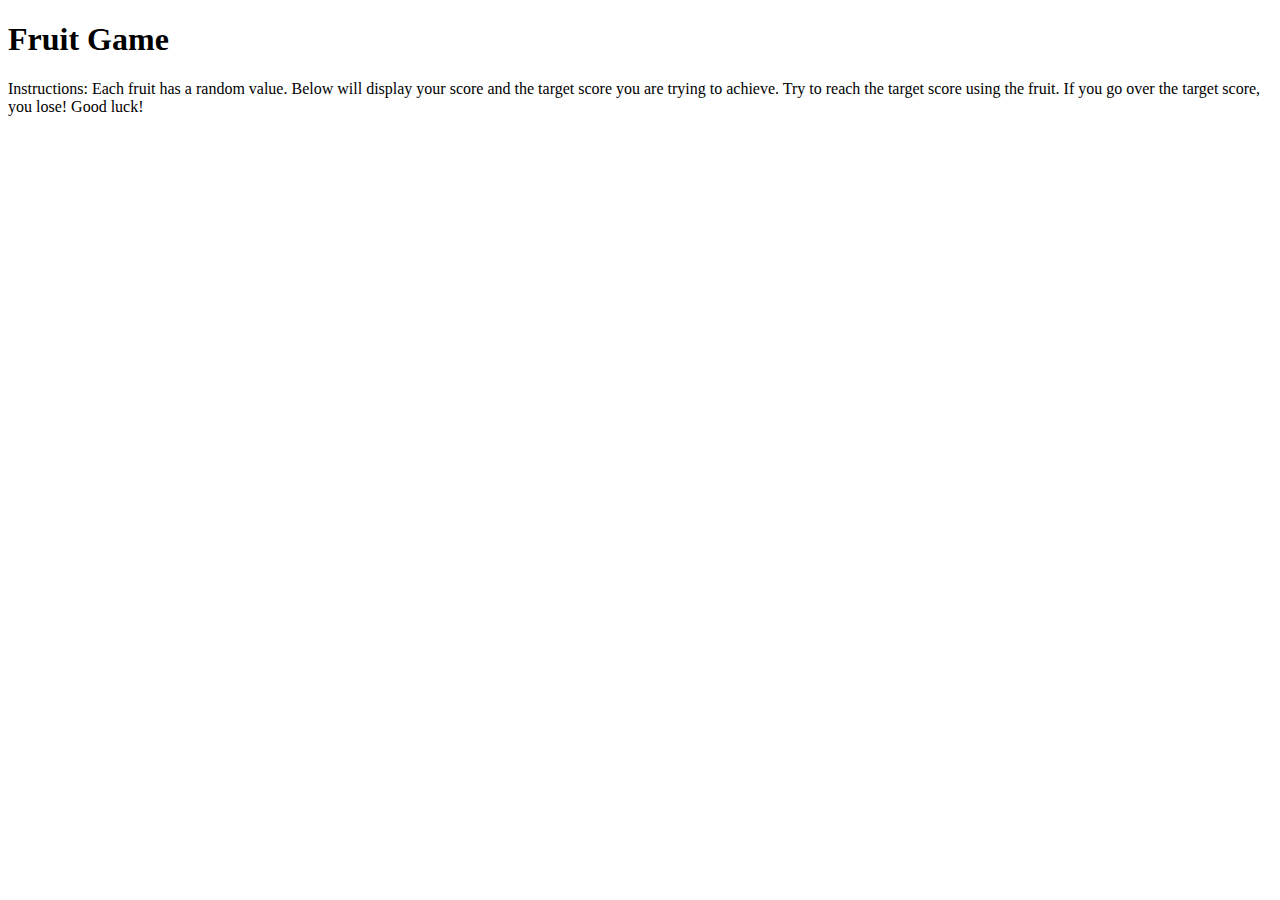
==== index.html @ f89f27df "added title/instructions/links" ====
<!DOCTYPE html>
<html lang="en">
<head>
    <meta charset="UTF-8">
    <meta name="viewport" content="width=device-width, initial-scale=1.0">
    <meta http-equiv="X-UA-Compatible" content="ie=edge">
    <title>Fruit Game!</title>

    <link href="https://fonts.googleapis.com/css?family=Fascinate+Inline&display=swap" rel="stylesheet">
    <link rel="stylesheet" type="text/css" href="assets/css/style.css">

</head>



<body>


<div class="title">

<h1>Fruit Game</h1>

</div>


<p>Instructions: Each fruit has a random value. Below will display your score and the target score you are trying to achieve. Try to reach the target score using the fruit. If you go over the target score, you lose! Good luck!</p>


<script type='text/javascript' src='assets/javascript/game.js'></script>

</body>
</html>
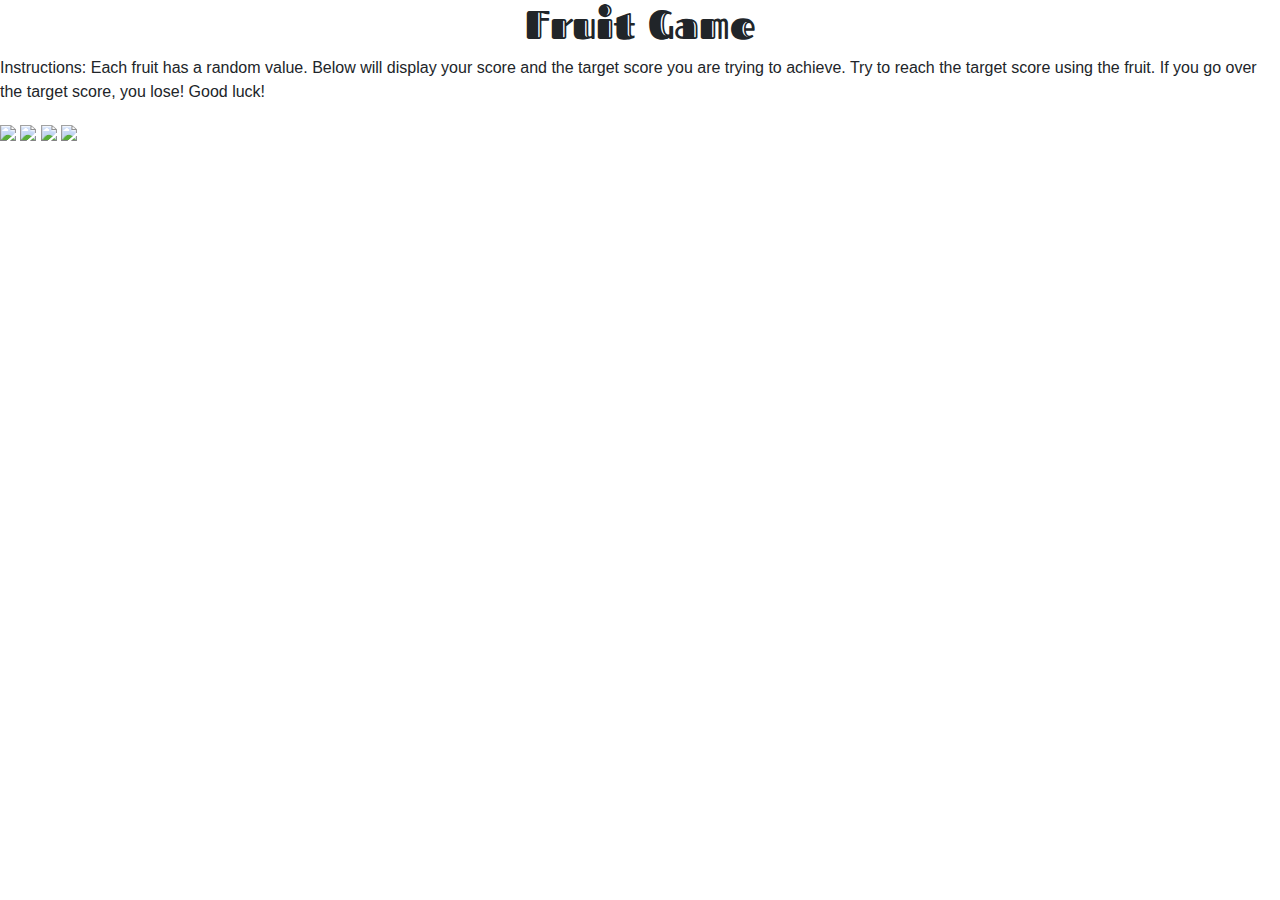
==== commit c5f0cddd: "added fruit images" ====
--- a/index.html
+++ b/index.html
@@ -5,10 +5,10 @@
     <meta name="viewport" content="width=device-width, initial-scale=1.0">
     <meta http-equiv="X-UA-Compatible" content="ie=edge">
     <title>Fruit Game!</title>
-
+    <link href="https://fonts.googleapis.com/css?family=Fascinate+Inline|Muli&display=swap" rel="stylesheet">
     <link href="https://fonts.googleapis.com/css?family=Fascinate+Inline&display=swap" rel="stylesheet">
     <link rel="stylesheet" type="text/css" href="assets/css/style.css">
-
+    <link rel="stylesheet" href="https://maxcdn.bootstrapcdn.com/bootstrap/4.0.0/css/bootstrap.min.css">    
 </head>
 
 
@@ -22,11 +22,17 @@
 
 </div>
 
+<div class="instructions">
+<p>Instructions: Each fruit has a random value. Below will display your score and the target score you are trying to achieve. Try to reach the target score using the fruit. If you go over the target score, you lose! Good luck!</p>
+</div>
 
-<p>Instructions: Each fruit has a random value. Below will display your score and the target score you are trying to achieve. Try to reach the target score using the fruit. If you go over the target score, you lose! Good luck!</p>
-
+<img id="apple" src="https://cdn1.iconfinder.com/data/icons/fruit-cartoon-flat-cute-fruity/512/apple-512.png"/>
+<img id="orange" src="https://cdn1.iconfinder.com/data/icons/fruit-cartoon-flat-cute-fruity/512/orange-512.png"/>
+<img id="grape" src="https://cdn1.iconfinder.com/data/icons/fruit-cartoon-flat-cute-fruity/512/passion_fruit-512.png"/>
+<img id="pear" src="https://cdn1.iconfinder.com/data/icons/fruit-cartoon-flat-cute-fruity/512/pear-512.png"/>
 
 <script type='text/javascript' src='assets/javascript/game.js'></script>
+<script type="text/javascript" src="https://cdnjs.cloudflare.com/ajax/libs/jquery/3.2.1/jquery.min.js"></script>
 
 </body>
 </html>--- a/assets/css/style.css
+++ b/assets/css/style.css
@@ -0,0 +1,13 @@
+.title {
+
+    font-family: 'Fascinate Inline', cursive;
+    font-size: 50px;
+    text-align: center;
+
+}
+
+body {
+
+    background-color: mintcream;
+
+}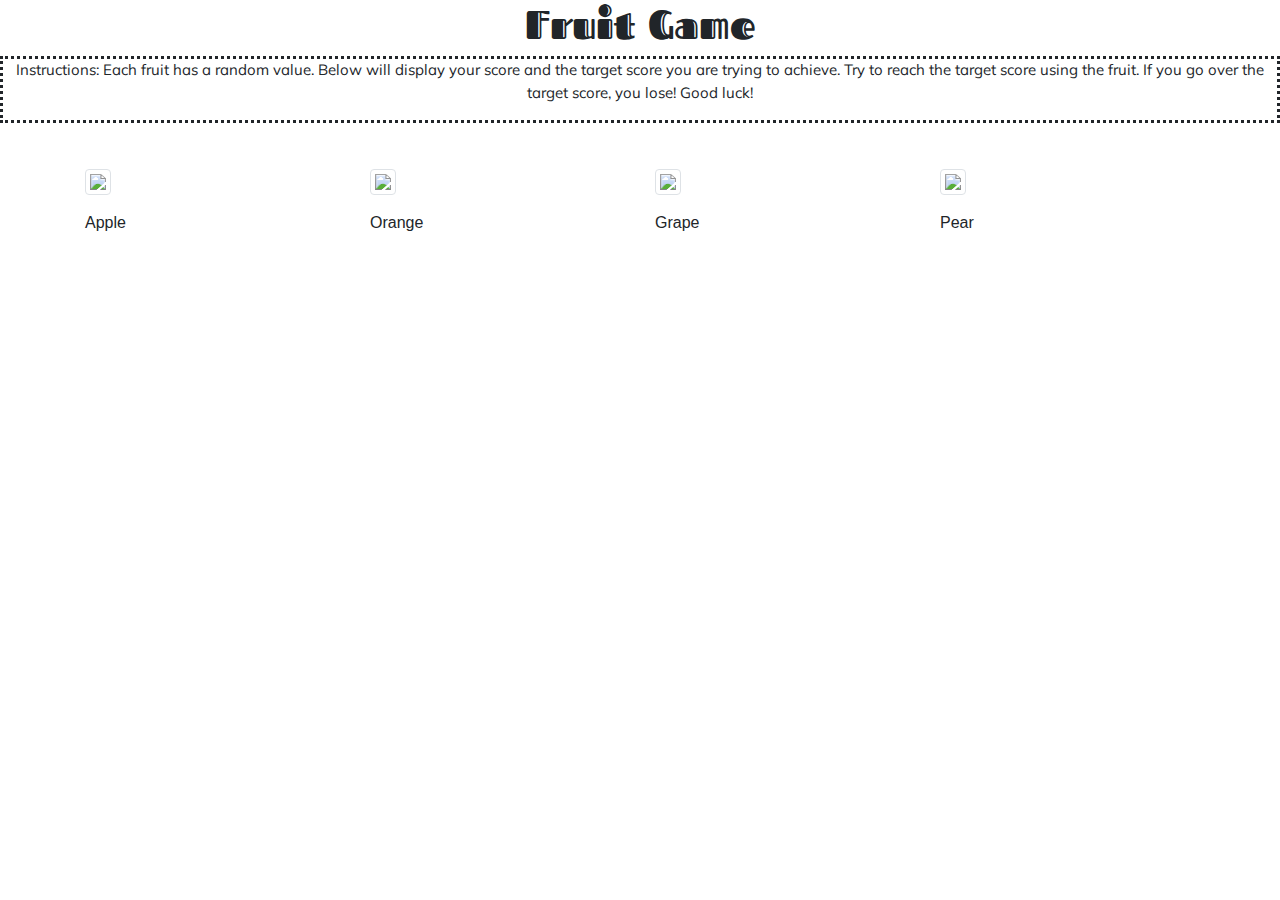
==== commit b2376bb4: "added bootstrap for images" ====
--- a/index.html
+++ b/index.html
@@ -26,10 +26,46 @@
 <p>Instructions: Each fruit has a random value. Below will display your score and the target score you are trying to achieve. Try to reach the target score using the fruit. If you go over the target score, you lose! Good luck!</p>
 </div>
 
-<img id="apple" src="https://cdn1.iconfinder.com/data/icons/fruit-cartoon-flat-cute-fruity/512/apple-512.png"/>
+<div class="container">
+        <div class="row">
+          <div class="col-lg-3 col-md-4 col-sm-6" data-toggle="modal" data-target="#modal">
+            <div class="apple">
+            <a href="#lightbox" data-slide-to="0"><img src="https://cdn1.iconfinder.com/data/icons/fruit-cartoon-flat-cute-fruity/512/apple-512.png" class="img-thumbnail my-3"></a>
+            <p>Apple</p>
+            </div>
+          </div>
+          <div class="col-lg-3 col-md-4 col-sm-6" data-toggle="modal" data-target="#modal">
+            <div class="orange">
+            <a href="#lightbox" data-slide-to="1"><img src="https://cdn1.iconfinder.com/data/icons/fruit-cartoon-flat-cute-fruity/512/orange-512.png" class="img-thumbnail my-3"></a>
+        <p>Orange</p> 
+        </div>
+          </div>
+          <div class="col-lg-3 col-md-4 col-sm-6" data-toggle="modal" data-target="#modal">
+            <div class="grape">
+            <a href="#lightbox" data-slide-to="2"><img src="https://cdn1.iconfinder.com/data/icons/fruit-cartoon-flat-cute-fruity/512/passion_fruit-512.png" class="img-thumbnail my-3"></a>
+        <p>Grape</p>  
+        </div>
+        </div>
+          
+        <div class="col-lg-3 col-md-4 col-sm-6" data-toggle="modal" data-target="#modal">
+           <div class="pear">
+            <a href="#lightbox" data-slide-to="3"><img src="https://cdn1.iconfinder.com/data/icons/fruit-cartoon-flat-cute-fruity/512/pear-512.png" class="img-thumbnail my-3"></a>
+        <p>Pear</p> 
+        </div>
+          </div>
+        
+        
+        </div>
+
+      </div>
+     
+
+
+
+<!-- <img id="apple" src="https://cdn1.iconfinder.com/data/icons/fruit-cartoon-flat-cute-fruity/512/apple-512.png"/>
 <img id="orange" src="https://cdn1.iconfinder.com/data/icons/fruit-cartoon-flat-cute-fruity/512/orange-512.png"/>
 <img id="grape" src="https://cdn1.iconfinder.com/data/icons/fruit-cartoon-flat-cute-fruity/512/passion_fruit-512.png"/>
-<img id="pear" src="https://cdn1.iconfinder.com/data/icons/fruit-cartoon-flat-cute-fruity/512/pear-512.png"/>
+<img id="pear" src="https://cdn1.iconfinder.com/data/icons/fruit-cartoon-flat-cute-fruity/512/pear-512.png"/> -->
 
 <script type='text/javascript' src='assets/javascript/game.js'></script>
 <script type="text/javascript" src="https://cdnjs.cloudflare.com/ajax/libs/jquery/3.2.1/jquery.min.js"></script>
--- a/assets/css/style.css
+++ b/assets/css/style.css
@@ -1,7 +1,8 @@
+
 .title {
 
     font-family: 'Fascinate Inline', cursive;
-    font-size: 50px;
+    font-size: 40px;
     text-align: center;
 
 }
@@ -10,4 +11,40 @@
 
     background-color: mintcream;
 
+}
+
+.instructions {
+    font-size: 15px;
+    font-family: 'Muli', sans-serif;
+    text-align: center;
+    border-style: dotted;
+    margin-bottom: 30px;
+    
+}
+
+/* fruit images */
+
+#apple {
+
+    width: 170px;
+    padding: 20px 10px;
+
+}
+
+#orange {
+    
+    width: 170px;
+    padding: 20px;
+}
+
+#grape {
+
+    width: 170px;
+    padding: 20px;
+}
+
+#pear {
+
+    width: 170px;
+    padding: 20px;
 }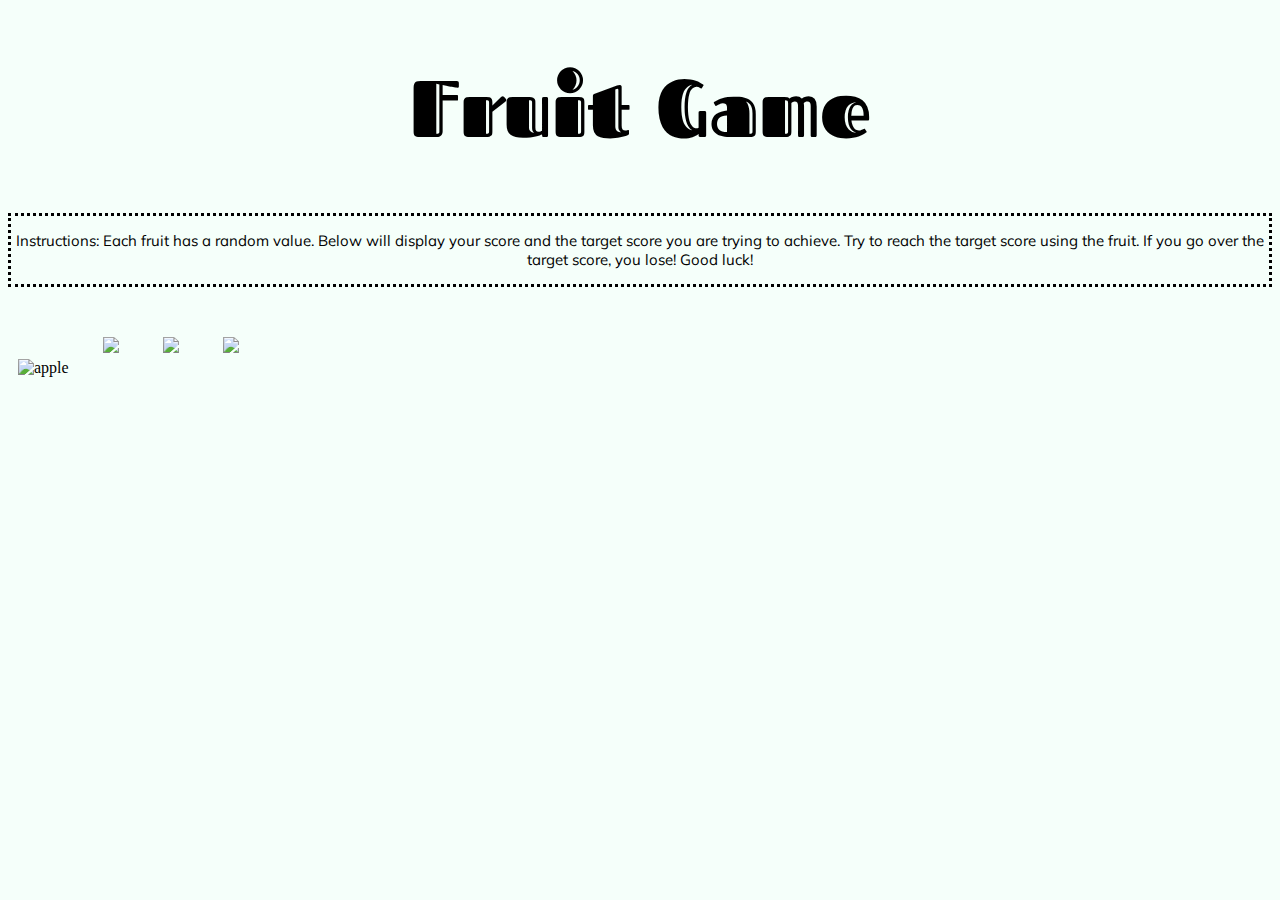
==== commit d45be6d5: "fixed jquery" ====
--- a/index.html
+++ b/index.html
@@ -8,7 +8,7 @@
     <link href="https://fonts.googleapis.com/css?family=Fascinate+Inline|Muli&display=swap" rel="stylesheet">
     <link href="https://fonts.googleapis.com/css?family=Fascinate+Inline&display=swap" rel="stylesheet">
     <link rel="stylesheet" type="text/css" href="assets/css/style.css">
-    <link rel="stylesheet" href="https://maxcdn.bootstrapcdn.com/bootstrap/4.0.0/css/bootstrap.min.css">    
+    <link rel="stylesheet" type="text/css" href="assets/css/reset.css">
 </head>
 
 
@@ -26,49 +26,17 @@
 <p>Instructions: Each fruit has a random value. Below will display your score and the target score you are trying to achieve. Try to reach the target score using the fruit. If you go over the target score, you lose! Good luck!</p>
 </div>
 
-<div class="container">
-        <div class="row">
-          <div class="col-lg-3 col-md-4 col-sm-6" data-toggle="modal" data-target="#modal">
-            <div class="apple">
-            <a href="#lightbox" data-slide-to="0"><img src="https://cdn1.iconfinder.com/data/icons/fruit-cartoon-flat-cute-fruity/512/apple-512.png" class="img-thumbnail my-3"></a>
-            <p>Apple</p>
-            </div>
-          </div>
-          <div class="col-lg-3 col-md-4 col-sm-6" data-toggle="modal" data-target="#modal">
-            <div class="orange">
-            <a href="#lightbox" data-slide-to="1"><img src="https://cdn1.iconfinder.com/data/icons/fruit-cartoon-flat-cute-fruity/512/orange-512.png" class="img-thumbnail my-3"></a>
-        <p>Orange</p> 
-        </div>
-          </div>
-          <div class="col-lg-3 col-md-4 col-sm-6" data-toggle="modal" data-target="#modal">
-            <div class="grape">
-            <a href="#lightbox" data-slide-to="2"><img src="https://cdn1.iconfinder.com/data/icons/fruit-cartoon-flat-cute-fruity/512/passion_fruit-512.png" class="img-thumbnail my-3"></a>
-        <p>Grape</p>  
-        </div>
-        </div>
-          
-        <div class="col-lg-3 col-md-4 col-sm-6" data-toggle="modal" data-target="#modal">
-           <div class="pear">
-            <a href="#lightbox" data-slide-to="3"><img src="https://cdn1.iconfinder.com/data/icons/fruit-cartoon-flat-cute-fruity/512/pear-512.png" class="img-thumbnail my-3"></a>
-        <p>Pear</p> 
-        </div>
-          </div>
-        
-        
-        </div>
-
-      </div>
-     
+<div class = "fruit">
+<img id="apple" src="https://cdn1.iconfinder.com/data/icons/fruit-cartoon-flat-cute-fruity/512/apple-512.png" alt="apple"/>
+<img id="orange" src="https://cdn1.iconfinder.com/data/icons/fruit-cartoon-flat-cute-fruity/512/orange-512.png"/>
+<img id="grape" src="https://cdn1.iconfinder.com/data/icons/fruit-cartoon-flat-cute-fruity/512/passion_fruit-512.png"/>
+<img id="pear" src="https://cdn1.iconfinder.com/data/icons/fruit-cartoon-flat-cute-fruity/512/pear-512.png"/>
+</div>
 
 
 
-<!-- <img id="apple" src="https://cdn1.iconfinder.com/data/icons/fruit-cartoon-flat-cute-fruity/512/apple-512.png"/>
-<img id="orange" src="https://cdn1.iconfinder.com/data/icons/fruit-cartoon-flat-cute-fruity/512/orange-512.png"/>
-<img id="grape" src="https://cdn1.iconfinder.com/data/icons/fruit-cartoon-flat-cute-fruity/512/passion_fruit-512.png"/>
-<img id="pear" src="https://cdn1.iconfinder.com/data/icons/fruit-cartoon-flat-cute-fruity/512/pear-512.png"/> -->
-
+<script type="text/javascript" src="https://cdnjs.cloudflare.com/ajax/libs/jquery/3.2.1/jquery.min.js"></script>
 <script type='text/javascript' src='assets/javascript/game.js'></script>
-<script type="text/javascript" src="https://cdnjs.cloudflare.com/ajax/libs/jquery/3.2.1/jquery.min.js"></script>
 
 </body>
 </html>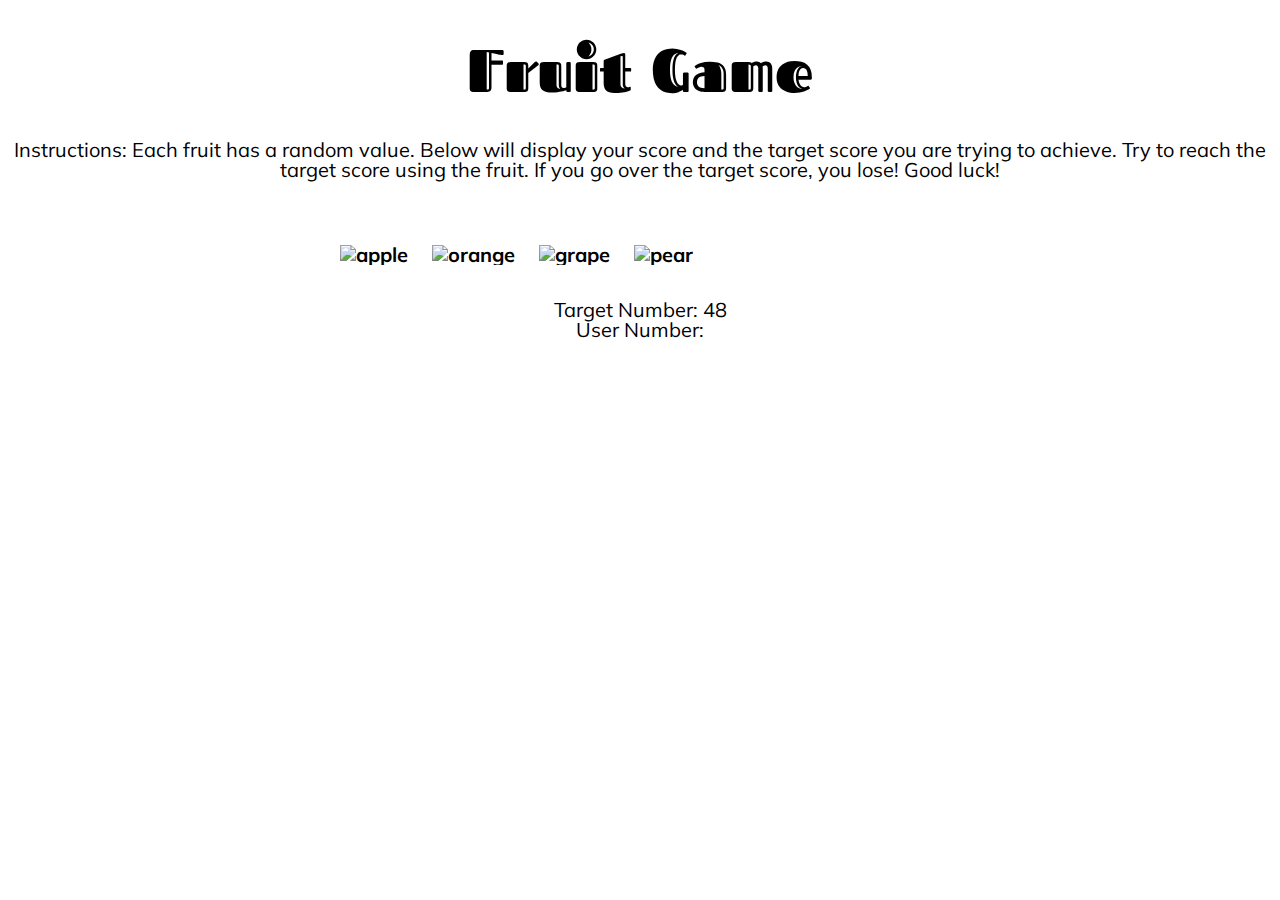
==== commit 7ef09743: "added images to folder" ====
--- a/index.html
+++ b/index.html
@@ -28,12 +28,15 @@
 
 <div class = "fruit">
 <img id="apple" src="https://cdn1.iconfinder.com/data/icons/fruit-cartoon-flat-cute-fruity/512/apple-512.png" alt="apple"/>
-<img id="orange" src="https://cdn1.iconfinder.com/data/icons/fruit-cartoon-flat-cute-fruity/512/orange-512.png"/>
-<img id="grape" src="https://cdn1.iconfinder.com/data/icons/fruit-cartoon-flat-cute-fruity/512/passion_fruit-512.png"/>
-<img id="pear" src="https://cdn1.iconfinder.com/data/icons/fruit-cartoon-flat-cute-fruity/512/pear-512.png"/>
+<img id="orange" src="https://cdn1.iconfinder.com/data/icons/fruit-cartoon-flat-cute-fruity/512/orange-512.png" alt="orange"/>
+<img id="grape" src="https://cdn1.iconfinder.com/data/icons/fruit-cartoon-flat-cute-fruity/512/passion_fruit-512.png" alt="grape"/>
+<img id="pear" src="https://cdn1.iconfinder.com/data/icons/fruit-cartoon-flat-cute-fruity/512/pear-512.png" alt="pear"/>
 </div>
 
-
+<div class="num">
+<h2>Target Number: <span id="targetNum"></span></h2>
+<div id="userNum">User Number: </div>
+</div>
 
 <script type="text/javascript" src="https://cdnjs.cloudflare.com/ajax/libs/jquery/3.2.1/jquery.min.js"></script>
 <script type='text/javascript' src='assets/javascript/game.js'></script>
--- a/assets/css/style.css
+++ b/assets/css/style.css
@@ -2,49 +2,86 @@
 .title {
 
     font-family: 'Fascinate Inline', cursive;
-    font-size: 40px;
+    font-size: 60px;
     text-align: center;
+    margin-top: 30px;
+    padding: 10px 20px 10px 20px;
 
 }
 
-body {
 
-    background-color: mintcream;
+
+
+.instructions {
+    font-size: 20px;
+    font-family: 'Muli', sans-serif;
+    text-align: center;
+    margin-bottom: 40px;
+    margin-top: 20px;
+    padding: 10px 10px 10px 10px;
 
 }
 
-.instructions {
-    font-size: 15px;
+.num {
+    text-align: center;
     font-family: 'Muli', sans-serif;
-    text-align: center;
-    border-style: dotted;
-    margin-bottom: 30px;
-    
+    margin-top: 20px;
+    font-size: 20px;
 }
 
 /* fruit images */
 
 #apple {
 
+    
+    text-align: center;
+    font-family: 'Muli', sans-serif;
     width: 170px;
-    padding: 20px 10px;
+    padding: 5px 10px 5px 10px;
+    font-weight: bold;
+    font-size: 20px;
 
 }
 
 #orange {
+
     
+    text-align: center;
+    font-family: 'Muli', sans-serif;
     width: 170px;
-    padding: 20px;
+    padding: 5px 10px 5px 10px;
+    font-weight: bold;
+    font-size: 20px;
+
 }
 
 #grape {
 
+    
+    text-align: center;
+    font-family: 'Muli', sans-serif;
     width: 170px;
-    padding: 20px;
+    padding: 5px 10px 5px 10px;
+    font-weight: bold;
+    font-size: 20px;
+
 }
 
 #pear {
 
+    
+    text-align: center;
+    font-family: 'Muli', sans-serif;
     width: 170px;
-    padding: 20px;
+    padding: 5px 10px 5px 10px;
+    font-weight: bold;
+    font-size: 20px;
+
+}
+
+.fruit {
+
+    padding: 10px 330px;
+
+
 }